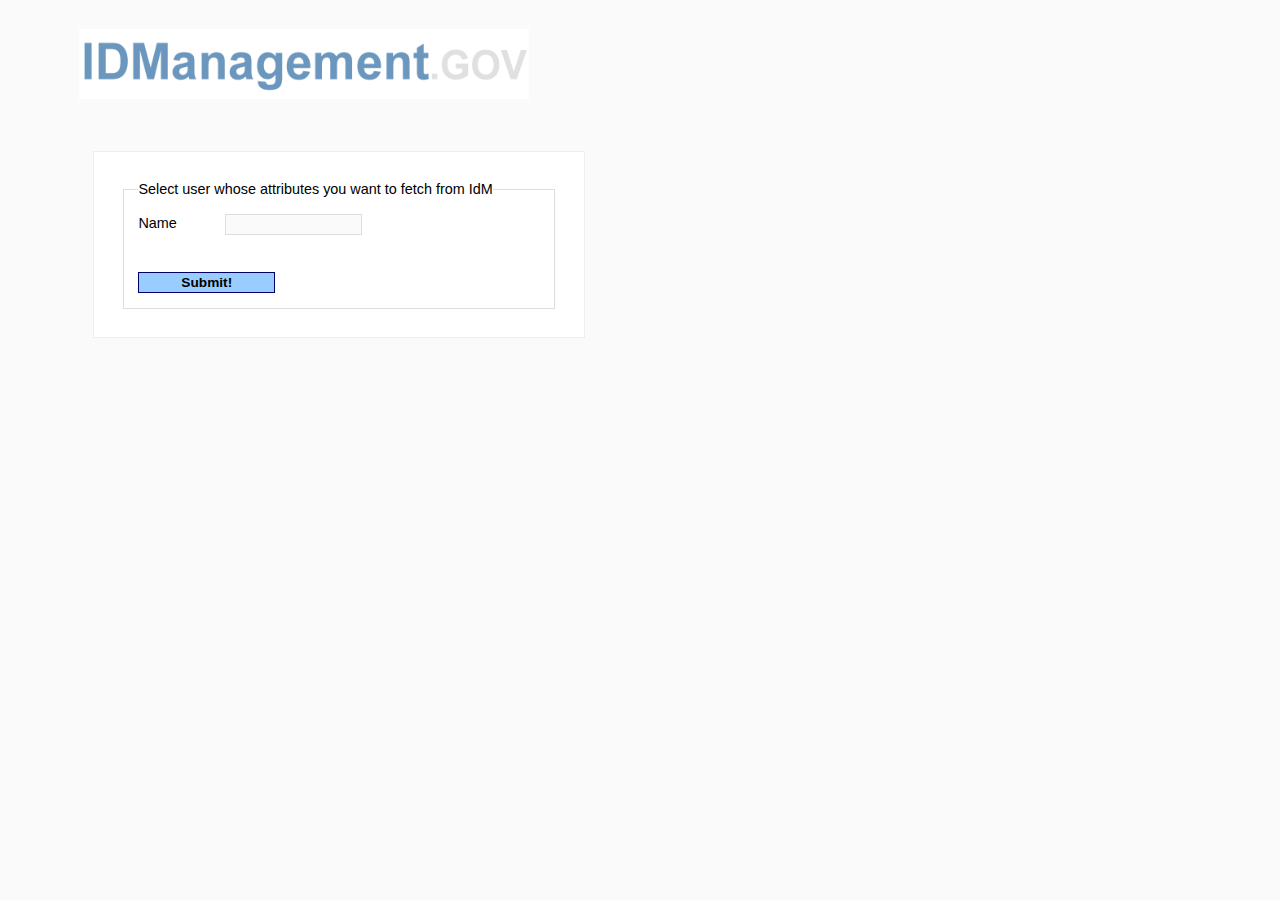
==== query.html @ 437e5676 "added IdMQA specific files" ====
<html>
<head>
<head>
<meta http-equiv="Content-Type" content="text/html; charset=UTF-8"/>
<title>jQuery Autocomplete Plugin</title>
<script type="text/javascript" src="./js/jquery.js"></script>
<script type='text/javascript' src='./js/jquery.bgiframe.min.js'></script>
<script type='text/javascript' src='./js/jquery.ajaxQueue.js'></script>
<script type='text/javascript' src='./js/thickbox-compressed.js'></script>
<script type='text/javascript' src='./js/jquery.autocomplete.js'></script>
<script type='text/javascript' src='./data/users.json'></script>
<link rel="stylesheet" type="text/css" href="./css/createform.css">

<link rel="stylesheet" type="text/css" href="./css/jquery.autocomplete.css" />
	
<script type="text/javascript">
$().ready(function() {

	function log(event, data, formatted) {
		$("<li>").html( !data ? "No match!" : "Selected: " + formatted).appendTo("#result");
	}
	
	function formatItem(row) {
		return row[0] + " (<strong>id: " + row[1] + "</strong>)";
	}
	function formatResult(row) {
		return row[0].replace(/(<.+?>)/gi, '');
	}
	
	$("#username").autocomplete(users, {
		minChars: 0,
		width: 310,
		matchContains: "word",
		autoFill: false,
		formatItem: function(row, i, max) {
			return row.name;
		},
		formatMatch: function(row, i, max) {
			return row.name;
		},
		formatResult: function(row) {
			return row.name;
		}
	});


	

});

</script>
	
</head>
<body>


<img src="./img/idm_header_logo.png" alt="IDM" width="450" height="70"/> <br/> <br/> <br/>

<form name="myform" action="./idm_query_ui2.cgi" method="POST">
	<fieldset class="personid">
	  <legend>Select user whose attributes you want to fetch from IdM</legend>
	  <div><label for="username">Name</label><input id="username" name="username" type="text"/></div><br/><br/>
	  <div><input type="submit" class="button" name="id-IdM" id="id-IdM" value="Submit!"></div>
	</fieldset>
</form> 

<!--<h3>Result:</h3> <ol id="result"></ol>-->


</body>
</html>
---- css/createform.css ----
* {margin:0; padding:0;}

html {
	font: 90%/1.3 arial,sans-serif;
	padding:2em;
	background:#fafafa;
    margin-left: 50px;
}
form {
	background:#fff;
	padding:2em;
	border:1px solid #eee;
    margin:1em;
    width:30em;
}

label {
	float:left;
	width:10em;
	text-align:left;
	margin-right:1em;
}

fieldset {
    padding:1em;
	border:1px solid #dedede; /* Default fieldset borders vary cross browser, so make them the same */
    width:auto;
  /* width: 10%;*/
}

legend span {
	width:10em;
	text-align:right;
}
input {
	padding:0.15em;
	width:10em;
	border:1px solid #ddd;
	background:#fafafa;
	font:bold 0.95em arial, sans-serif;
	-moz-border-radius:0.4em;
	-khtml-border-radius:0.4em;
}
input:hover, input:focus {
	border-color:#c5c5c5;
	background:#f6f6f6;
} 
.button {
    border: 1px solid #006;
    background: #9cf;
}
.personid {
	background:url(../gfx/user.gif) no-repeat 95% 1em;
}
.viewprofile {
	background:url(../gfx/user.gif) no-repeat 95% 1em;
}
.profilemodification {
	background:url(../gfx/user.gif) no-repeat 95% 1em;
}

fieldset div {
	overflow:hidden; /* Contain the floating elements */
	display:inline-block; /* Give layout in ie to contain float */
}
fieldset div {display:block;} /* Reset element back to block leaving layout in ie */
label {
	float:left; /* Take out of flow so the input starts at the same height */
	width:5em; /* Set a width so the inputs line up */
}

.radio {
	position:relative; /* Position so children are relative to this container */
	border:0; /* Remove the border */
}
.radio span {
	position:absolute; /* Take the content of the legend out of flow */
	top:0;left:0; /* and position it to the top left of the fieldset */
	width:5em; /* Same width as labels */
}
.radio ul {
	margin-left:5em; /* Since the legend is out of flow. set margin, so inputs are inline */
	list-style:none; /* Dont want bullets */
}
.radio li {
	position:relative; /* Fix a bug in IE zoom functionality */
	display:inline; /* Display the inputs in a line */
	white-space:nowrap; /* We dont want a label to wrap between the input and label */
}
.radio label, .radio input {
	width:auto; /* Reset the width on the label from the 5em, set earlier */
	float:none; /* Reset the float from left on the label, set earlier */
	vertical-align:middle; /* Align the radio buttons with the inputs */
}
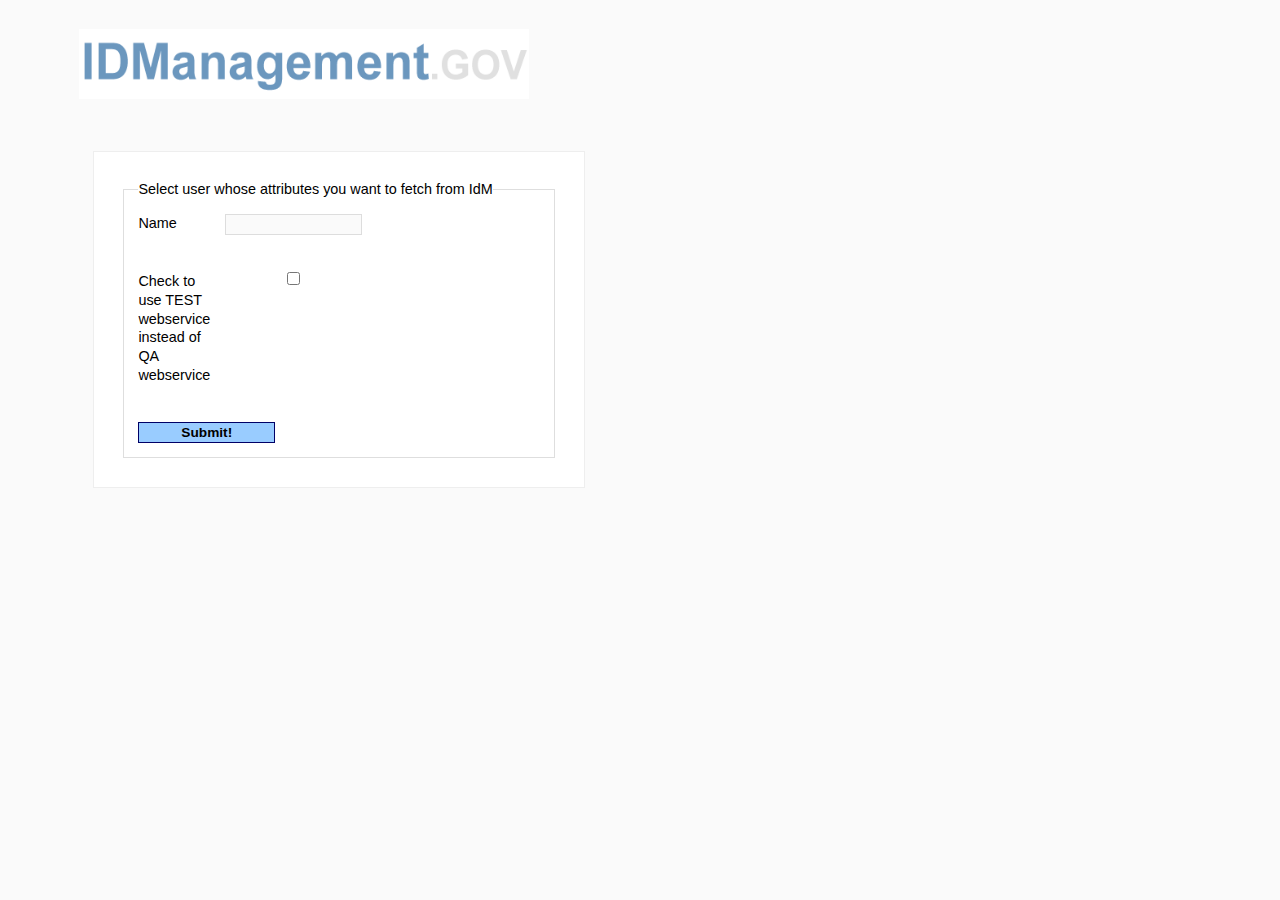
==== commit b35ed453: "added flag to enable test webservice as well" ====
--- a/query.html
+++ b/query.html
@@ -2,7 +2,7 @@
 <head>
 <head>
 <meta http-equiv="Content-Type" content="text/html; charset=UTF-8"/>
-<title>jQuery Autocomplete Plugin</title>
+<title>IDManagement.GOV Demo Page</title>
 <script type="text/javascript" src="./js/jquery.js"></script>
 <script type='text/javascript' src='./js/jquery.bgiframe.min.js'></script>
 <script type='text/javascript' src='./js/jquery.ajaxQueue.js'></script>
@@ -60,6 +60,7 @@
 	<fieldset class="personid">
 	  <legend>Select user whose attributes you want to fetch from IdM</legend>
 	  <div><label for="username">Name</label><input id="username" name="username" type="text"/></div><br/><br/>
+	  <div><label for="test_qa">Check to use TEST webservice instead of QA webservice</label><input class="button" id="test_qa" name="test_qa" type="checkbox"/></div><br/><br/>
 	  <div><input type="submit" class="button" name="id-IdM" id="id-IdM" value="Submit!"></div>
 	</fieldset>
 </form> 
